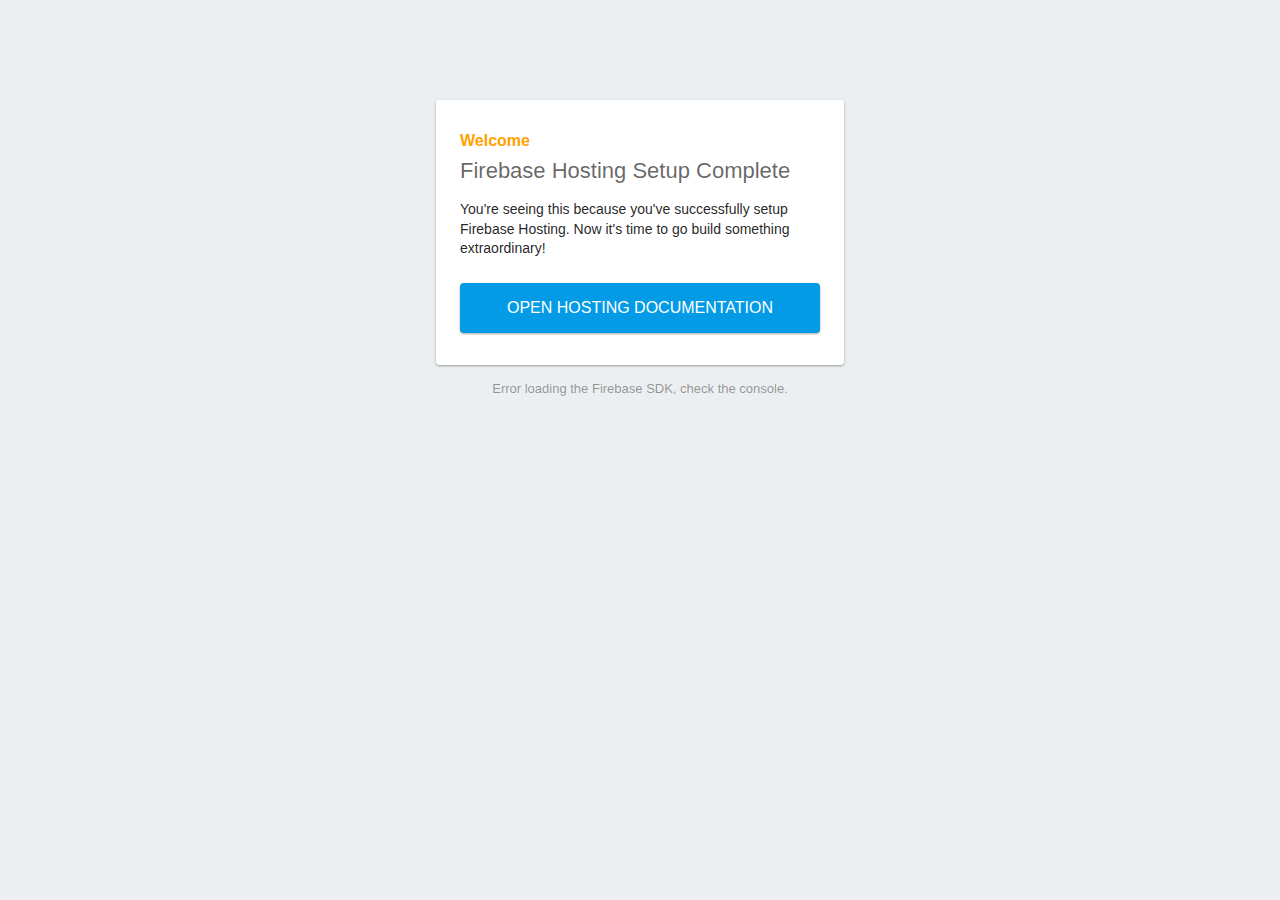
==== public/index.html @ cac5d4a5 "Firebase initial files" ====
<!DOCTYPE html>
<html>
  <head>
    <meta charset="utf-8">
    <meta name="viewport" content="width=device-width, initial-scale=1">
    <title>Welcome to Firebase Hosting</title>

    <!-- update the version number as needed -->
    <script defer src="/__/firebase/9.8.2/firebase-app-compat.js"></script>
    <!-- include only the Firebase features as you need -->
    <script defer src="/__/firebase/9.8.2/firebase-auth-compat.js"></script>
    <script defer src="/__/firebase/9.8.2/firebase-database-compat.js"></script>
    <script defer src="/__/firebase/9.8.2/firebase-firestore-compat.js"></script>
    <script defer src="/__/firebase/9.8.2/firebase-functions-compat.js"></script>
    <script defer src="/__/firebase/9.8.2/firebase-messaging-compat.js"></script>
    <script defer src="/__/firebase/9.8.2/firebase-storage-compat.js"></script>
    <script defer src="/__/firebase/9.8.2/firebase-analytics-compat.js"></script>
    <script defer src="/__/firebase/9.8.2/firebase-remote-config-compat.js"></script>
    <script defer src="/__/firebase/9.8.2/firebase-performance-compat.js"></script>
    <!-- 
      initialize the SDK after all desired features are loaded, set useEmulator to false
      to avoid connecting the SDK to running emulators.
    -->
    <script defer src="/__/firebase/init.js?useEmulator=true"></script>

    <style media="screen">
      body { background: #ECEFF1; color: rgba(0,0,0,0.87); font-family: Roboto, Helvetica, Arial, sans-serif; margin: 0; padding: 0; }
      #message { background: white; max-width: 360px; margin: 100px auto 16px; padding: 32px 24px; border-radius: 3px; }
      #message h2 { color: #ffa100; font-weight: bold; font-size: 16px; margin: 0 0 8px; }
      #message h1 { font-size: 22px; font-weight: 300; color: rgba(0,0,0,0.6); margin: 0 0 16px;}
      #message p { line-height: 140%; margin: 16px 0 24px; font-size: 14px; }
      #message a { display: block; text-align: center; background: #039be5; text-transform: uppercase; text-decoration: none; color: white; padding: 16px; border-radius: 4px; }
      #message, #message a { box-shadow: 0 1px 3px rgba(0,0,0,0.12), 0 1px 2px rgba(0,0,0,0.24); }
      #load { color: rgba(0,0,0,0.4); text-align: center; font-size: 13px; }
      @media (max-width: 600px) {
        body, #message { margin-top: 0; background: white; box-shadow: none; }
        body { border-top: 16px solid #ffa100; }
      }
    </style>
  </head>
  <body>
    <div id="message">
      <h2>Welcome</h2>
      <h1>Firebase Hosting Setup Complete</h1>
      <p>You're seeing this because you've successfully setup Firebase Hosting. Now it's time to go build something extraordinary!</p>
      <a target="_blank" href="https://firebase.google.com/docs/hosting/">Open Hosting Documentation</a>
    </div>
    <p id="load">Firebase SDK Loading&hellip;</p>

    <script>
      document.addEventListener('DOMContentLoaded', function() {
        const loadEl = document.querySelector('#load');
        // // 🔥🔥🔥🔥🔥🔥🔥🔥🔥🔥🔥🔥🔥🔥🔥🔥🔥🔥🔥🔥🔥🔥🔥🔥🔥🔥🔥🔥🔥🔥🔥
        // // The Firebase SDK is initialized and available here!
        //
        // firebase.auth().onAuthStateChanged(user => { });
        // firebase.database().ref('/path/to/ref').on('value', snapshot => { });
        // firebase.firestore().doc('/foo/bar').get().then(() => { });
        // firebase.functions().httpsCallable('yourFunction')().then(() => { });
        // firebase.messaging().requestPermission().then(() => { });
        // firebase.storage().ref('/path/to/ref').getDownloadURL().then(() => { });
        // firebase.analytics(); // call to activate
        // firebase.analytics().logEvent('tutorial_completed');
        // firebase.performance(); // call to activate
        //
        // // 🔥🔥🔥🔥🔥🔥🔥🔥🔥🔥🔥🔥🔥🔥🔥🔥🔥🔥🔥🔥🔥🔥🔥🔥🔥🔥🔥🔥🔥🔥🔥

        try {
          let app = firebase.app();
          let features = [
            'auth', 
            'database', 
            'firestore',
            'functions',
            'messaging', 
            'storage', 
            'analytics', 
            'remoteConfig',
            'performance',
          ].filter(feature => typeof app[feature] === 'function');
          loadEl.textContent = `Firebase SDK loaded with ${features.join(', ')}`;
        } catch (e) {
          console.error(e);
          loadEl.textContent = 'Error loading the Firebase SDK, check the console.';
        }
      });
    </script>
  </body>
</html>
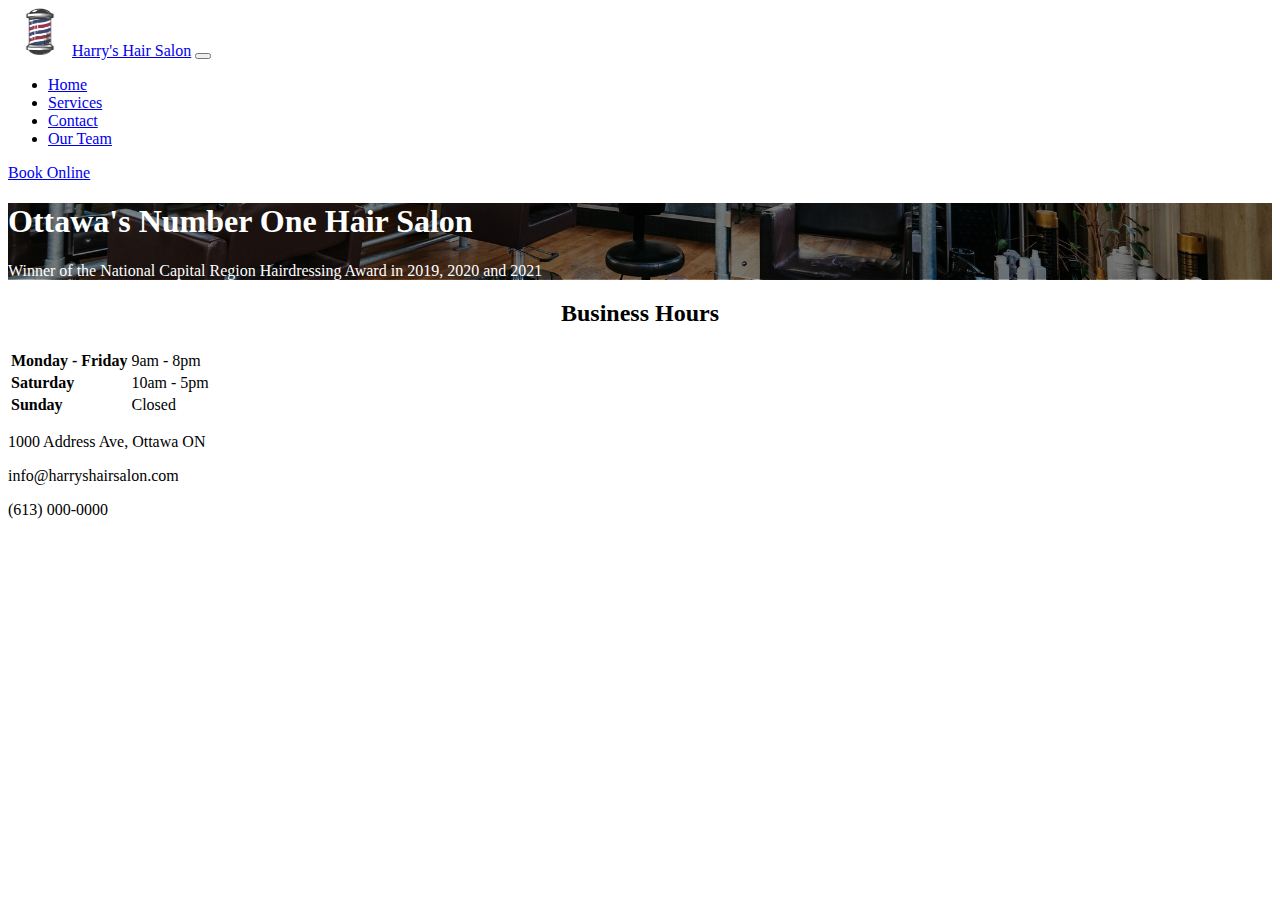
==== commit d71068a2: "Add first carousel in services" ====
--- a/public/index.html
+++ b/public/index.html
@@ -1,89 +1,119 @@
 <!DOCTYPE html>
-<html>
+<html lang="en">
   <head>
-    <meta charset="utf-8">
-    <meta name="viewport" content="width=device-width, initial-scale=1">
-    <title>Welcome to Firebase Hosting</title>
-
-    <!-- update the version number as needed -->
-    <script defer src="/__/firebase/9.8.2/firebase-app-compat.js"></script>
-    <!-- include only the Firebase features as you need -->
-    <script defer src="/__/firebase/9.8.2/firebase-auth-compat.js"></script>
-    <script defer src="/__/firebase/9.8.2/firebase-database-compat.js"></script>
-    <script defer src="/__/firebase/9.8.2/firebase-firestore-compat.js"></script>
-    <script defer src="/__/firebase/9.8.2/firebase-functions-compat.js"></script>
-    <script defer src="/__/firebase/9.8.2/firebase-messaging-compat.js"></script>
-    <script defer src="/__/firebase/9.8.2/firebase-storage-compat.js"></script>
-    <script defer src="/__/firebase/9.8.2/firebase-analytics-compat.js"></script>
-    <script defer src="/__/firebase/9.8.2/firebase-remote-config-compat.js"></script>
-    <script defer src="/__/firebase/9.8.2/firebase-performance-compat.js"></script>
-    <!-- 
-      initialize the SDK after all desired features are loaded, set useEmulator to false
-      to avoid connecting the SDK to running emulators.
-    -->
-    <script defer src="/__/firebase/init.js?useEmulator=true"></script>
-
-    <style media="screen">
-      body { background: #ECEFF1; color: rgba(0,0,0,0.87); font-family: Roboto, Helvetica, Arial, sans-serif; margin: 0; padding: 0; }
-      #message { background: white; max-width: 360px; margin: 100px auto 16px; padding: 32px 24px; border-radius: 3px; }
-      #message h2 { color: #ffa100; font-weight: bold; font-size: 16px; margin: 0 0 8px; }
-      #message h1 { font-size: 22px; font-weight: 300; color: rgba(0,0,0,0.6); margin: 0 0 16px;}
-      #message p { line-height: 140%; margin: 16px 0 24px; font-size: 14px; }
-      #message a { display: block; text-align: center; background: #039be5; text-transform: uppercase; text-decoration: none; color: white; padding: 16px; border-radius: 4px; }
-      #message, #message a { box-shadow: 0 1px 3px rgba(0,0,0,0.12), 0 1px 2px rgba(0,0,0,0.24); }
-      #load { color: rgba(0,0,0,0.4); text-align: center; font-size: 13px; }
-      @media (max-width: 600px) {
-        body, #message { margin-top: 0; background: white; box-shadow: none; }
-        body { border-top: 16px solid #ffa100; }
-      }
-    </style>
+    <meta charset="UTF-8" />
+    <meta http-equiv="X-UA-Compatible" content="IE=edge" />
+    <meta name="viewport" content="width=device-width, initial-scale=1.0" />
+    <title>Harry's Hair Salon</title>
+    <link
+      href="https://cdn.jsdelivr.net/npm/bootstrap@5.0.2/dist/css/bootstrap.min.css"
+      rel="stylesheet"
+      integrity="sha384-EVSTQN3/azprG1Anm3QDgpJLIm9Nao0Yz1ztcQTwFspd3yD65VohhpuuCOmLASjC"
+      crossorigin="anonymous"
+    />
+    <script
+      src="https://cdn.jsdelivr.net/npm/bootstrap@5.0.2/dist/js/bootstrap.bundle.min.js"
+      integrity="sha384-MrcW6ZMFYlzcLA8Nl+NtUVF0sA7MsXsP1UyJoMp4YLEuNSfAP+JcXn/tWtIaxVXM"
+      crossorigin="anonymous"
+    ></script>
+    <link rel="stylesheet" href="styles/main.css" />
+    <link rel="stylesheet" href="styles/index.css" />
   </head>
   <body>
-    <div id="message">
-      <h2>Welcome</h2>
-      <h1>Firebase Hosting Setup Complete</h1>
-      <p>You're seeing this because you've successfully setup Firebase Hosting. Now it's time to go build something extraordinary!</p>
-      <a target="_blank" href="https://firebase.google.com/docs/hosting/">Open Hosting Documentation</a>
-    </div>
-    <p id="load">Firebase SDK Loading&hellip;</p>
+    <!-- Navbar-->
+    <nav class="navbar navbar-expand-lg navbar-dark bg-dark sticky-top">
+      <div class="container-fluid">
+        <a class="navbar-brand" href="index.html"
+          ><img
+            src="img/logo.png"
+            width="64"
+            height="48"
+            class="d-inline-block align-text-middle"
+            alt=""
+          />Harry's Hair Salon</a
+        >
 
-    <script>
-      document.addEventListener('DOMContentLoaded', function() {
-        const loadEl = document.querySelector('#load');
-        // // 🔥🔥🔥🔥🔥🔥🔥🔥🔥🔥🔥🔥🔥🔥🔥🔥🔥🔥🔥🔥🔥🔥🔥🔥🔥🔥🔥🔥🔥🔥🔥
-        // // The Firebase SDK is initialized and available here!
-        //
-        // firebase.auth().onAuthStateChanged(user => { });
-        // firebase.database().ref('/path/to/ref').on('value', snapshot => { });
-        // firebase.firestore().doc('/foo/bar').get().then(() => { });
-        // firebase.functions().httpsCallable('yourFunction')().then(() => { });
-        // firebase.messaging().requestPermission().then(() => { });
-        // firebase.storage().ref('/path/to/ref').getDownloadURL().then(() => { });
-        // firebase.analytics(); // call to activate
-        // firebase.analytics().logEvent('tutorial_completed');
-        // firebase.performance(); // call to activate
-        //
-        // // 🔥🔥🔥🔥🔥🔥🔥🔥🔥🔥🔥🔥🔥🔥🔥🔥🔥🔥🔥🔥🔥🔥🔥🔥🔥🔥🔥🔥🔥🔥🔥
+        <button
+          class="navbar-toggler"
+          type="button"
+          data-bs-toggle="collapse"
+          data-bs-target="#navbarSupportedContent"
+          aria-controls="navbarSupportedContent"
+          aria-expanded="false"
+          aria-label="Toggle navigation"
+        >
+          <span class="navbar-toggler-icon"></span>
+        </button>
 
-        try {
-          let app = firebase.app();
-          let features = [
-            'auth', 
-            'database', 
-            'firestore',
-            'functions',
-            'messaging', 
-            'storage', 
-            'analytics', 
-            'remoteConfig',
-            'performance',
-          ].filter(feature => typeof app[feature] === 'function');
-          loadEl.textContent = `Firebase SDK loaded with ${features.join(', ')}`;
-        } catch (e) {
-          console.error(e);
-          loadEl.textContent = 'Error loading the Firebase SDK, check the console.';
-        }
-      });
-    </script>
+        <div class="collapse navbar-collapse" id="navbarSupportedContent">
+          <ul class="navbar-nav me-auto mb-2 mb-lg-0">
+            <li class="nav-item active">
+              <a class="nav-link" href="index.html">Home</a>
+            </li>
+            <li class="nav-item">
+              <a class="nav-link" href="services.html">Services</a>
+            </li>
+            <li class="nav-item">
+              <a class="nav-link" href="contact.html">Contact</a>
+            </li>
+            <li class="nav-item">
+              <a class="nav-link" href="team.html">Our Team</a>
+            </li>
+          </ul>
+          <a class="btn btn-outline-info" role="button" href="booking.html">
+            Book Online
+          </a>
+        </div>
+      </div>
+    </nav>
+
+    <!-- Hero Banner Section -->
+    <section class="hero-banner bg-light py-5">
+      <div class="container">
+        <div class="row row align-items-center">
+          <div class="col-lg-6">
+            <h1 class="mt-3">Ottawa's Number One Hair Salon</h1>
+            <p class="lead my-5">
+              Winner of the National Capital Region Hairdressing Award in 2019, 2020 and 2021
+            </p>
+          </div>
+        </div>
+      </div>
+    </section>
+
+    <section class="business-hours container-fluid p-5 bg-light text-black">
+      <h2 class="pt-2">Business Hours</h2>
+      <div class="row justify-content-center">
+        <div class="col-auto">
+          <table class="table table-responsive table-borderless">
+            <thead>
+              <tr></tr>
+            </thead>
+            <tbody>
+              <tr>
+                <th scope="row">Monday - Friday</th>
+                <td>9am - 8pm</td>
+              </tr>
+              <tr>
+                <th scope="row">Saturday</th>
+                <td>10am - 5pm</td>
+              </tr>
+              <tr>
+                <th scope="row">Sunday</th>
+                <td>Closed</td>
+              </tr>
+            </tbody>
+          </table>
+        </div>
+      </div>
+    </section>
+
+    <section class="contact container-fluid p-5 bg-dark text-white">
+      <div class="text-center">
+        <p>1000 Address Ave, Ottawa ON</p>
+        <p>info@harryshairsalon.com</p>
+        <p>(613) 000-0000</p>
+      </div>
+    </section>
   </body>
 </html>
--- a/public/styles/index.css
+++ b/public/styles/index.css
@@ -0,0 +1,16 @@
+.hero-banner {
+  background: linear-gradient(rgba(0, 0, 0, 0.5), rgba(0, 0, 0, 0.5)),
+    url("../img/banner.jpg");
+  background-size: cover;
+  background-position: 0% 75%;
+  background-blend-mode: darken;
+  color: white;
+}
+
+.business-hours th {
+    text-align: left;
+}
+
+.business-hours h2 {
+    text-align: center;
+}
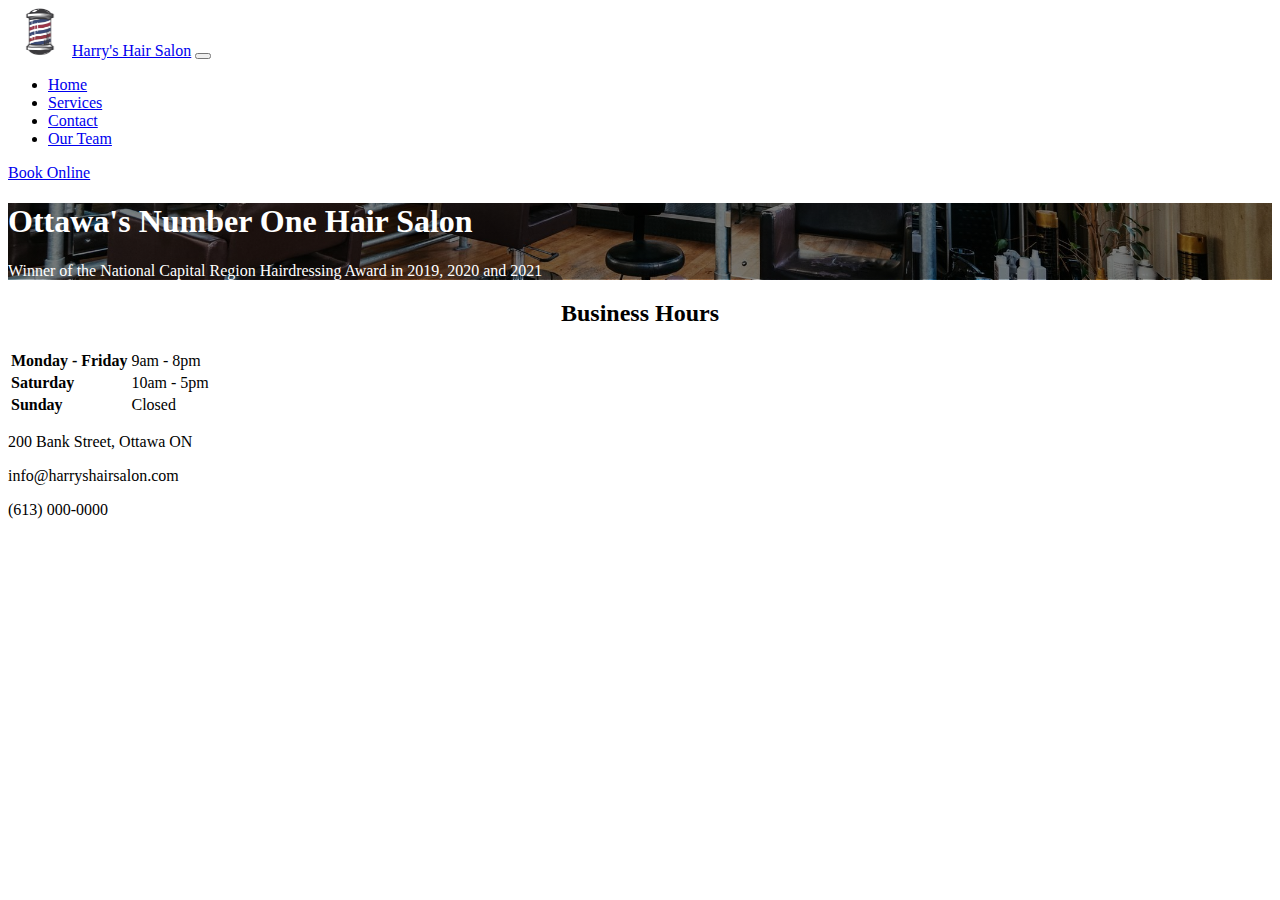
==== commit 2cfcbba0: "Create contact page" ====
--- a/public/index.html
+++ b/public/index.html
@@ -110,7 +110,7 @@
 
     <section class="contact container-fluid p-5 bg-dark text-white">
       <div class="text-center">
-        <p>1000 Address Ave, Ottawa ON</p>
+        <p>200 Bank Street, Ottawa ON</p>
         <p>info@harryshairsalon.com</p>
         <p>(613) 000-0000</p>
       </div>
